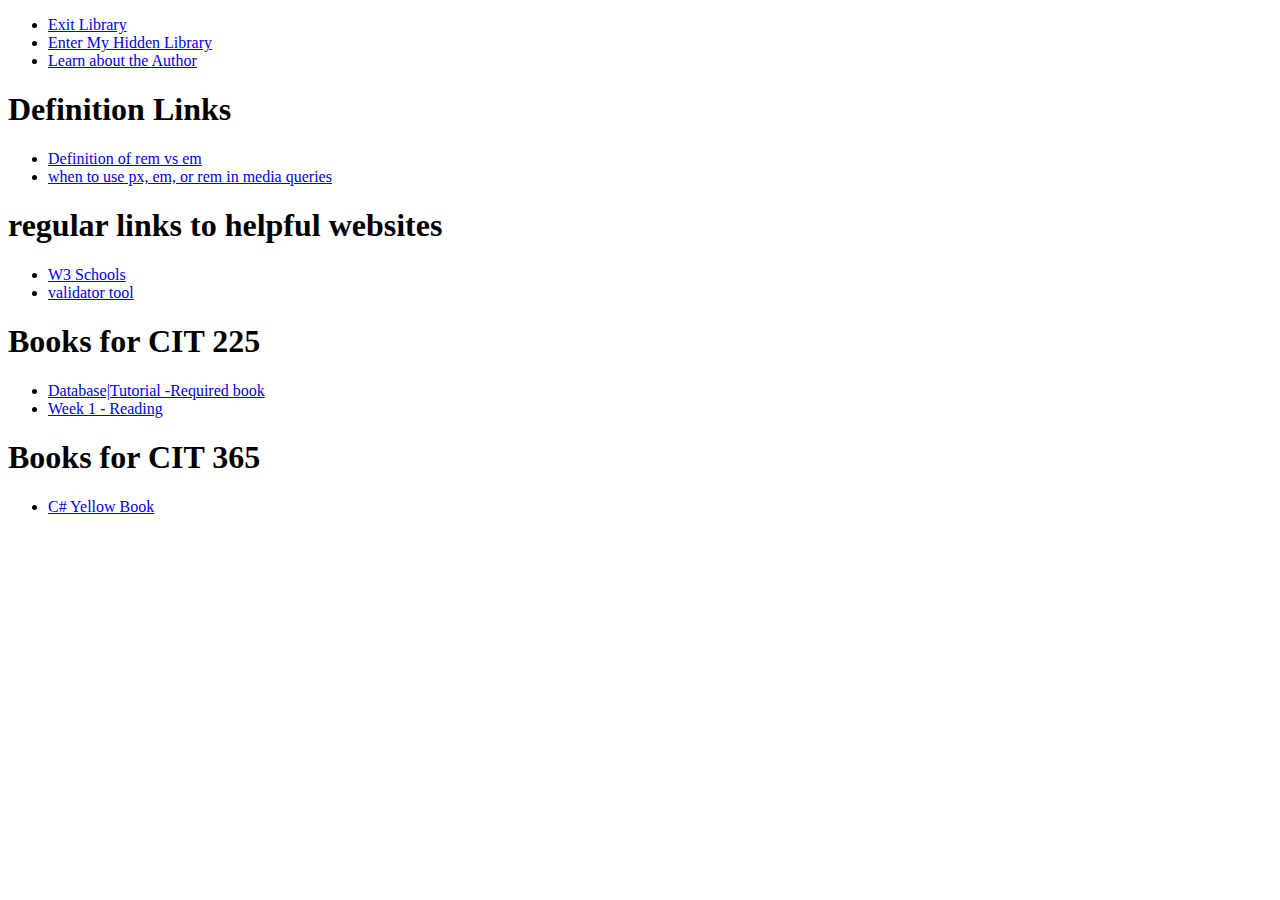
==== Bookcase/links/index.html @ 9460035c "copied files" ====
<!DOCTYPE html>
<html lang="en">
<head>
    <meta charset="UTF-8">
    <meta name="viewport" content="width=device-width, initial-scale=1.0">
    <link rel="stylesheet" href="/styles.css">
    <title>Useful Links</title>
</head>
<body>

    <nav>
        <ul>
            <li><a href="/index.html">Exit Library</a></li>
            <li><a href="/Bookcase/skills.html">Enter My Hidden Library</a></li>
            <li><a href="#">Learn about the Author</a></li>
        </ul>
    </nav>

    <article>
        <h1>Definition Links</h1>
        <nav>
            <ul>
                <li><a href="https://zellwk.com/blog/rem-vs-em/">Definition of rem vs em</a></li>
                <li><a href="https://zellwk.com/blog/media-query-units/">when to use px, em, or rem in media queries</a></li>
            </ul>
        </nav>
    </article>

    <article>
        <h1>regular links to helpful websites</h1>
        <nav>
            <ul>
                <li><a href="https://www.w3schools.com/">W3 Schools</a></li>
                <li><a href="https://validator.w3.org/">validator tool</a></li>
            </ul>
        </nav>
    </article>

    <article>
        <h1>Books for CIT 225</h1>
        <nav>
            <ul>
                <li><a href="https://content.byui.edu/file/d13e0ee0-369f-4e61-809e-f70989ee1add/1/db1/index.html">Database|Tutorial -Required book</a></li>
                <li><a href="https://content.byui.edu/file/d13e0ee0-369f-4e61-809e-f70989ee1add/1/db1/week-1-summary/reading-week-1/index.html">Week 1 - Reading</a></li>
            </ul>
        </nav>
        <h1>Books for CIT 365</h1>
        <nav>
            <ul>
                <li><a href="https://static1.squarespace.com/static/5019271be4b0807297e8f404/t/5df9306ec60881645ea57ced/1576611956760/CSharp+Book+2019+Refresh.pdf">C# Yellow Book</a></li>
            </ul>
        </nav>
    </article>
</body>
</html>
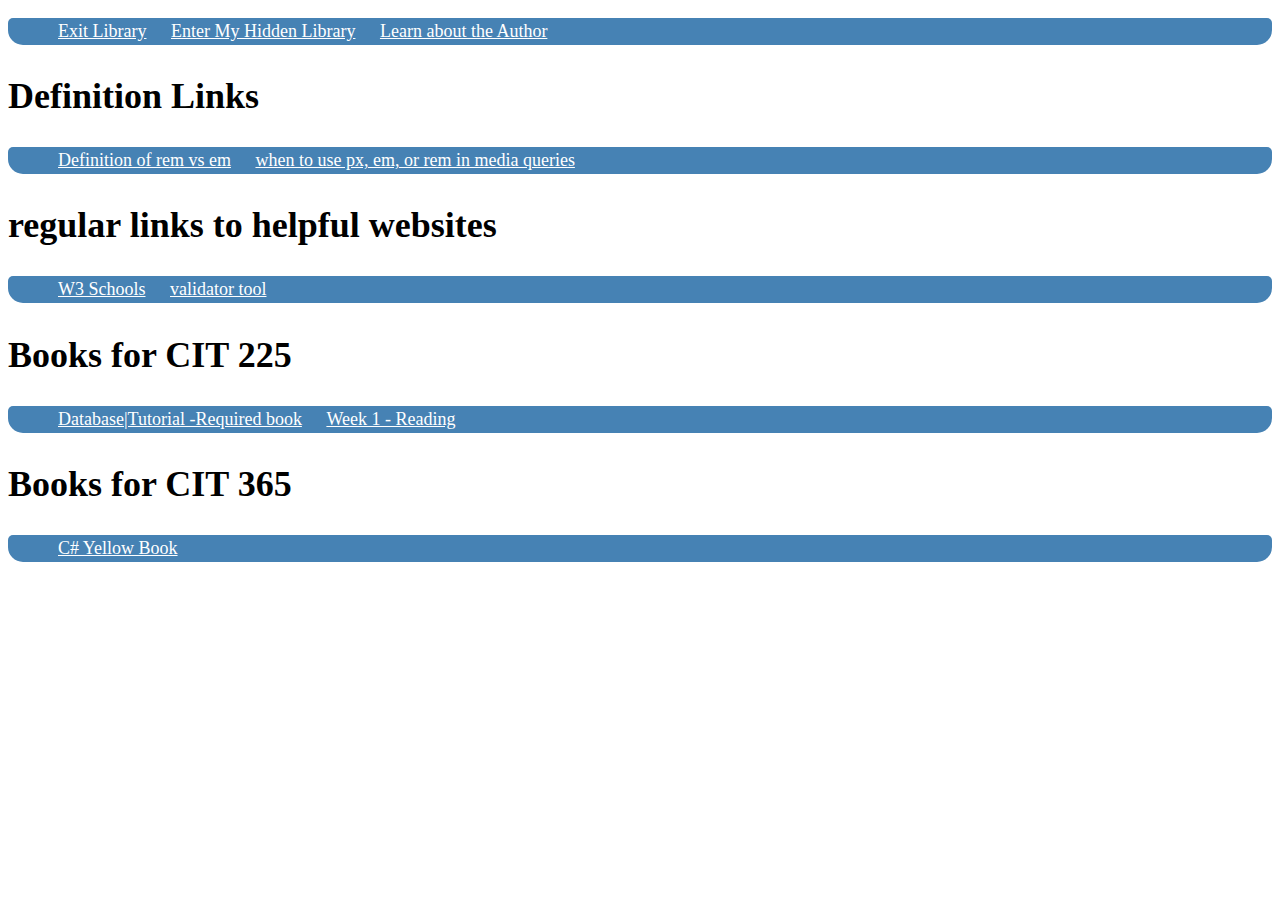
==== commit f3a0e5dc: "updated styles" ====
--- a/Bookcase/links/index.html
+++ b/Bookcase/links/index.html
@@ -3,7 +3,7 @@
 <head>
     <meta charset="UTF-8">
     <meta name="viewport" content="width=device-width, initial-scale=1.0">
-    <link rel="stylesheet" href="/styles.css">
+    <link rel="stylesheet" href="css/styles.css">
     <title>Useful Links</title>
 </head>
 <body>
--- a/Bookcase/links/css/styles.css
+++ b/Bookcase/links/css/styles.css
@@ -0,0 +1,43 @@
+  body {
+    font-size: 18px;
+    line-height: 1.5;
+    /* background-color: #3B8AAB; */
+  }
+  
+  header {
+    background-color: steelblue;
+    color: white;
+    text-align: center;
+    width: 100%;
+    border-radius: 15px 15px 5px 5px;
+  }
+  
+  body img {
+    height: 300px;
+    width: 450px;
+    display: flex;
+    flex-wrap: wrap;
+    padding: 0 4px;
+  }
+  
+  nav ul li {
+    list-style-type: none;
+    display: inline;
+    padding: 10px;
+    color: white;
+  }
+  
+  nav {
+    width: 100%;
+    height: 50%;
+    background-color: steelblue;
+    border-radius: 5px 5px 15px 15px;
+  }
+
+  a:hover {
+    color: white;
+  }
+
+  a:link {
+    color: white;
+  }
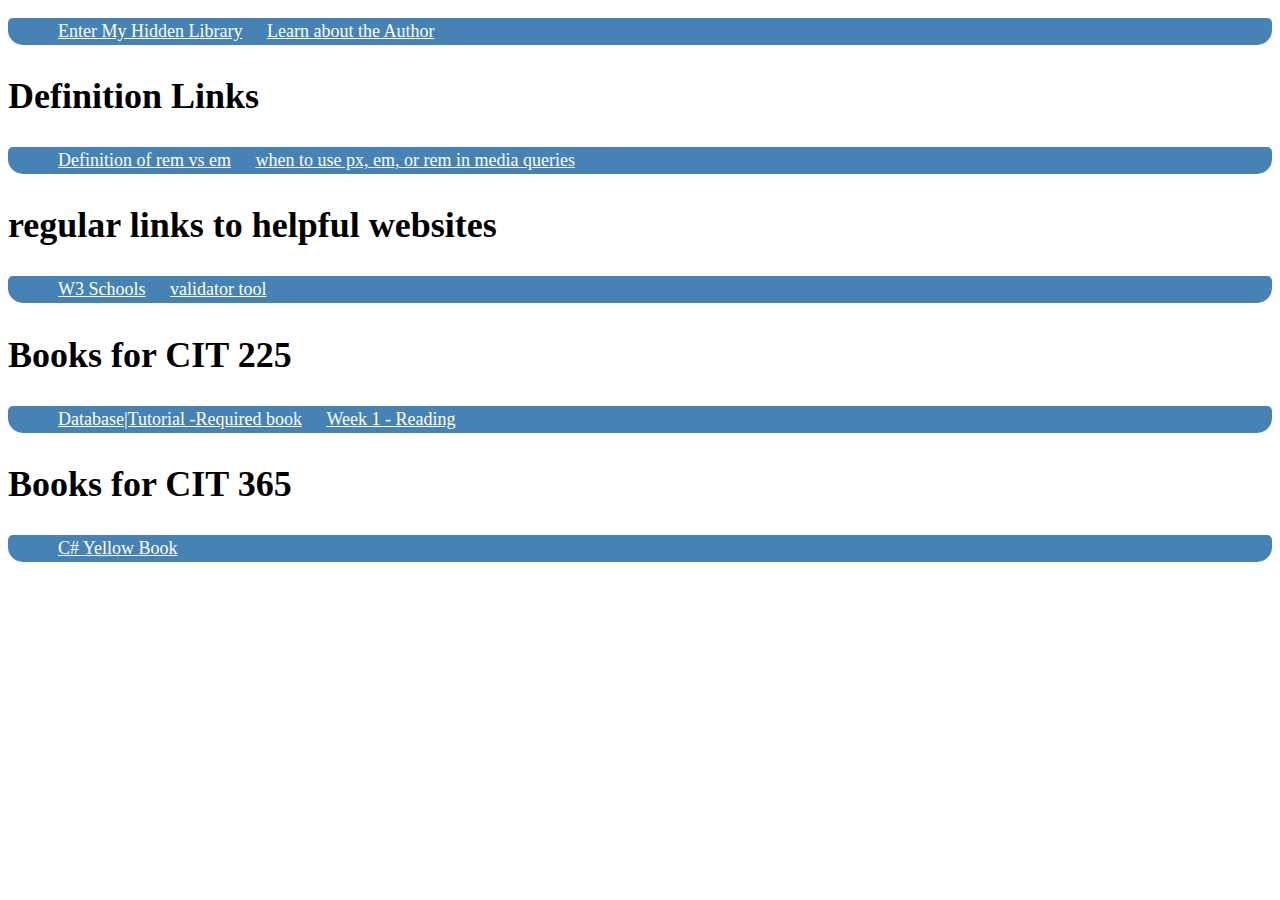
==== commit c2072a61: "removed bad link" ====
--- a/Bookcase/links/index.html
+++ b/Bookcase/links/index.html
@@ -10,7 +10,6 @@
 
     <nav>
         <ul>
-            <li><a href="/index.html">Exit Library</a></li>
             <li><a href="/Bookcase/skills.html">Enter My Hidden Library</a></li>
             <li><a href="#">Learn about the Author</a></li>
         </ul>
